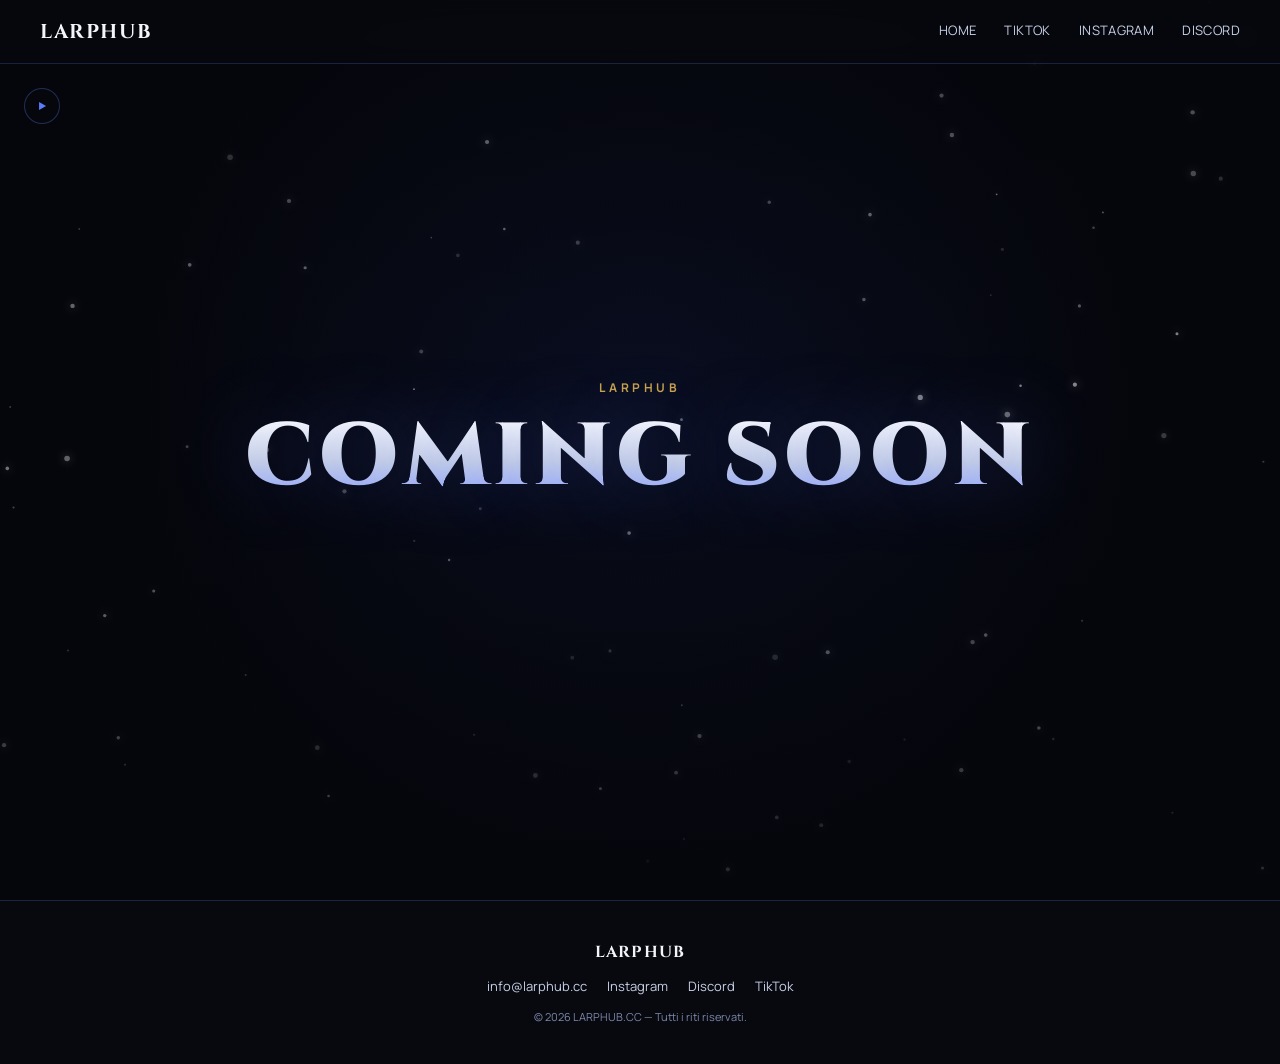
==== index.html @ a95a3c9d "Add files via upload" ====
<!DOCTYPE html>
<html lang="it">
<head>
<meta charset="UTF-8">
<meta name="viewport" content="width=device-width, initial-scale=1.0">
<meta http-equiv="X-Content-Type-Options" content="nosniff">
<title>LARPHUB.CC — L'Armeria Apre Presto</title>
<meta name="description" content="LARPHUB.CC — Armatura, regalia e reliquie per il sovrano LARP moderno. In arrivo.">
<link rel="preconnect" href="https://fonts.googleapis.com">
<link rel="preconnect" href="https://fonts.gstatic.com" crossorigin>
<link href="https://fonts.googleapis.com/css2?family=Cinzel:wght@600;700;900&family=Manrope:wght@400;500;600;700&display=swap" rel="stylesheet">
<link rel="stylesheet" href="css/style.css">
</head>

<body>
  <header class="navbar">
    <a href="#" class="nav-logo">LARPHUB</a>
    <nav class="nav-links">
      <a href="#coming-soon">Home</a>
      <a href="https://www.tiktok.com/@larpinghub">TikTok</a>
      <a href="https://www.instagram.com/larphub.cc/">Instagram</a>
      <a href="https://discord.gg/CJtzTNgUw">Discord</a>
    </nav>
  </header>

  <main class="hero" id="coming-soon">
    <canvas id="snow-canvas"></canvas>

    

    <video class="hero-video" autoplay muted loop playsinline poster="img/poster.jpg">
      <source src="video/hero.mp4" type="video/mp4">
    </video>
    <div class="hero-overlay"></div>


    <div class="audio-player" id="audioPlayer">
     <svg id="playIcon" viewBox="0 0 24 24" width="14" height="14"><path d="M7 5v14l12-7z" fill="currentColor"/></svg>
     <svg id="pauseIcon" viewBox="0 0 24 24" width="14" height="14" style="display:none"><path d="M6 5h4v14H6zM14 5h4v14h-4z" fill="currentColor"/></svg>
   </div>
   <audio id="bgSong" src="song/song.mp3" loop autoplay></audio>


    <div class="hero-content">
      <h2 class="hero-eyebrow">Larphub</h2>
      <h1 class="hero-title">COMING SOON</h1>
    </div>
  </main>

  <footer class="site-footer" id="footer">
    <div class="footer-logo">LARPHUB</div>
    <div class="footer-links">
      <a href="mailto:info@larphub.cc">info@larphub.cc</a>
      <a href="https://www.instagram.com/larphub.cc/" target="_blank" rel="noopener">Instagram</a>
      <a href="https://discord.gg/CJtzTNgUw" target="_blank" rel="noopener">Discord</a>
      <a href="https://www.tiktok.com/@larpinghub" target="_blank" rel="noopener">TikTok</a>
    </div>

    <div class="footer-rights">© 2026 LARPHUB.CC — Tutti i riti riservati.</div>
  </footer>
  
  <script src="js/main.js"></script>
</body>
</html>
---- css/style.css ----
:root{
  --void:#05060c;
  --nav-bg:#08090f;
  --panel-border:rgba(96,132,255,.22);
  --sapphire:#3b5fff;
  --glow:#5c7cff;
  --silver:#c7d0e6;
  --silver-dim:#7c88ab;
  --bone:#f3f5fb;
  --gold:#c9a24b;
}

*{ margin:0; padding:0; box-sizing:border-box; }

html,body{
  height:100%;
  background:var(--void);
  color:var(--bone);
  font-family:'Manrope',sans-serif;
}

/* ===== NAVBAR ===== */
.navbar{
  position:fixed;
  top:0; left:0; right:0;
  z-index:10;
  display:flex;
  align-items:center;
  justify-content:space-between;
  padding:18px 40px;
  background:rgba(8,9,15,.85);
  border-bottom:1px solid var(--panel-border);
  backdrop-filter:blur(10px);
  -webkit-backdrop-filter:blur(10px);
}

#snow-canvas{
  position:absolute;
  inset:0;
  pointer-events:none;
  z-index:1;
}

.nav-logo{
  font-family:'Cinzel',serif;
  font-weight:700;
  font-size:20px;
  letter-spacing:.08em;
  color:var(--bone);
  text-decoration:none;
}

.nav-links{
  display:flex;
  gap:28px;
}

.nav-links a{
  color:var(--silver);
  text-decoration:none;
  font-size:13px;
  letter-spacing:.03em;
  text-transform:uppercase;
  position:relative;
  padding-bottom:4px;
  transition:color .2s ease;
}

.nav-links a::after{
  content:"";
  position:absolute;
  left:0; bottom:0;
  width:0%;
  height:1px;
  background:var(--glow);
  transition:width .25s ease;
}

.nav-links a:hover{ color:var(--bone); }
.nav-links a:hover::after{ width:100%; }

/* ===== HERO (video + coming soon) ===== */
.hero{
  position:relative;
  min-height:100vh;
  display:flex;
  align-items:center;
  justify-content:center;
  overflow:hidden;
}

.hero-video{
  position:absolute;
  inset:0;
  width:100%;
  height:100%;
  object-fit:cover;
  z-index:0;
  background:var(--void); /* fallback finché il video non carica */
}

.hero-overlay{
  position:absolute;
  inset:0;
  z-index:1;
  background:
    linear-gradient(180deg, rgba(5,6,12,.75) 0%, rgba(5,6,12,.45) 40%, rgba(5,6,12,.85) 100%),
    radial-gradient(60vw 60vw at 50% 45%, rgba(59,95,255,.15), transparent 65%);
}

.hero-content{
  position:relative;
  z-index:2;
  text-align:center;
  padding:0 24px;
  animation:fadeUp 1s cubic-bezier(.16,1,.3,1) both;
}

.hero-eyebrow{
  font-size:12px;
  letter-spacing:.3em;
  text-transform:uppercase;
  color:var(--gold);
  margin-bottom:18px;
}

.hero-title{
  font-family:'Cinzel',serif;
  font-weight:900;
  font-size:clamp(2.6rem, 9vw, 5.5rem);
  letter-spacing:.05em;
  line-height:1;
  background:linear-gradient(180deg, #ffffff 0%, var(--silver) 55%, #8fa3ff 100%);
  -webkit-background-clip:text;
  background-clip:text;
  color:transparent;
  text-shadow:0 0 80px rgba(92,124,255,.3);
  margin-bottom:20px;
}

.hero-sub{
  max-width:460px;
  margin:0 auto;
  font-size:15px;
  line-height:1.6;
  color:var(--silver);
}

@keyframes fadeUp{
  from{ opacity:0; transform:translateY(16px); }
  to{ opacity:1; transform:translateY(0); }
}

.audio-player{
  position:absolute;
  top:88px;
  left:24px;
  z-index:4;
  width:36px;
  height:36px;
  display:flex;
  align-items:center;
  justify-content:center;
  background:rgba(8,9,15,.85);
  border:1px solid rgba(96,132,255,.3);
  border-radius:50%;
  color:var(--glow);
  cursor:pointer;
  backdrop-filter:blur(10px);
  -webkit-backdrop-filter:blur(10px);
  transition:border-color .2s ease, transform .15s ease;
}

.audio-player:hover{
  border-color:var(--sapphire);
  transform:translateY(-1px);
}

/* ===== FOOTER ===== */
.site-footer{
  position:relative;
  z-index:2;
  display:flex;
  flex-direction:column;
  align-items:center;
  gap:14px;
  padding:40px 24px;
  background:var(--nav-bg);
  border-top:1px solid var(--panel-border);
  text-align:center;
}

.footer-logo{
  font-family:'Cinzel',serif;
  font-weight:700;
  font-size:16px;
  letter-spacing:.08em;
  color:var(--bone);
}

.footer-links{
  display:flex;
  flex-wrap:wrap;
  justify-content:center;
  gap:20px;
}

.footer-links a{
  color:var(--silver);
  text-decoration:none;
  font-size:13px;
  transition:color .2s ease;
}
.footer-links a:hover{ color:var(--glow); }

.footer-rights{
  font-size:11px;
  color:var(--silver-dim);
}

/* ===== responsive ===== */
@media (max-width:640px){
  .navbar{ padding:14px 20px; }
  .nav-links{ gap:16px; }
  .nav-links a{ font-size:11px; }
}

/* ===== reduced motion ===== */
@media (prefers-reduced-motion: reduce){
  *{ animation-duration:.001ms !important; transition-duration:.001ms !important; }
}
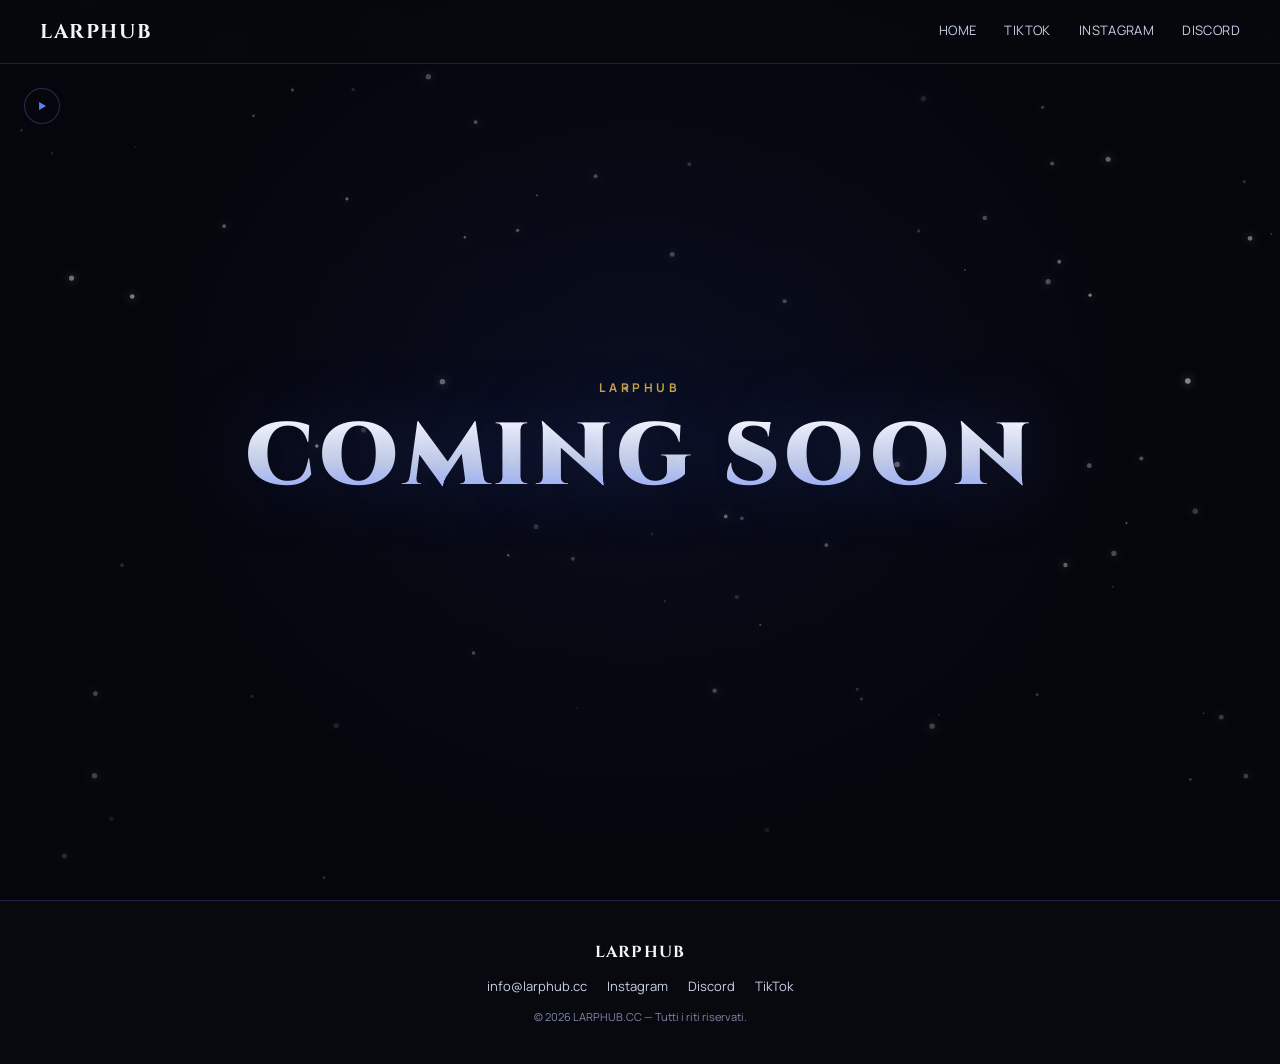
==== commit 57001a9e: "Modify title and meta description in index.html Updated title and description meta tags for LARPHUB." ====
--- a/index.html
+++ b/index.html
@@ -4,8 +4,9 @@
 <meta charset="UTF-8">
 <meta name="viewport" content="width=device-width, initial-scale=1.0">
 <meta http-equiv="X-Content-Type-Options" content="nosniff">
-<title>LARPHUB.CC — L'Armeria Apre Presto</title>
-<meta name="description" content="LARPHUB.CC — Armatura, regalia e reliquie per il sovrano LARP moderno. In arrivo.">
+<title>LARPHUB</title>
+<meta name="description" content="LARPHUB.CC — There is no limit to the larp.">
+<meta property="og:image" content="https://larphub.cc/img/logo.png" />
 <link rel="preconnect" href="https://fonts.googleapis.com">
 <link rel="preconnect" href="https://fonts.gstatic.com" crossorigin>
 <link href="https://fonts.googleapis.com/css2?family=Cinzel:wght@600;700;900&family=Manrope:wght@400;500;600;700&display=swap" rel="stylesheet">
@@ -61,4 +62,4 @@
   
   <script src="js/main.js"></script>
 </body>
-</html>+</html>
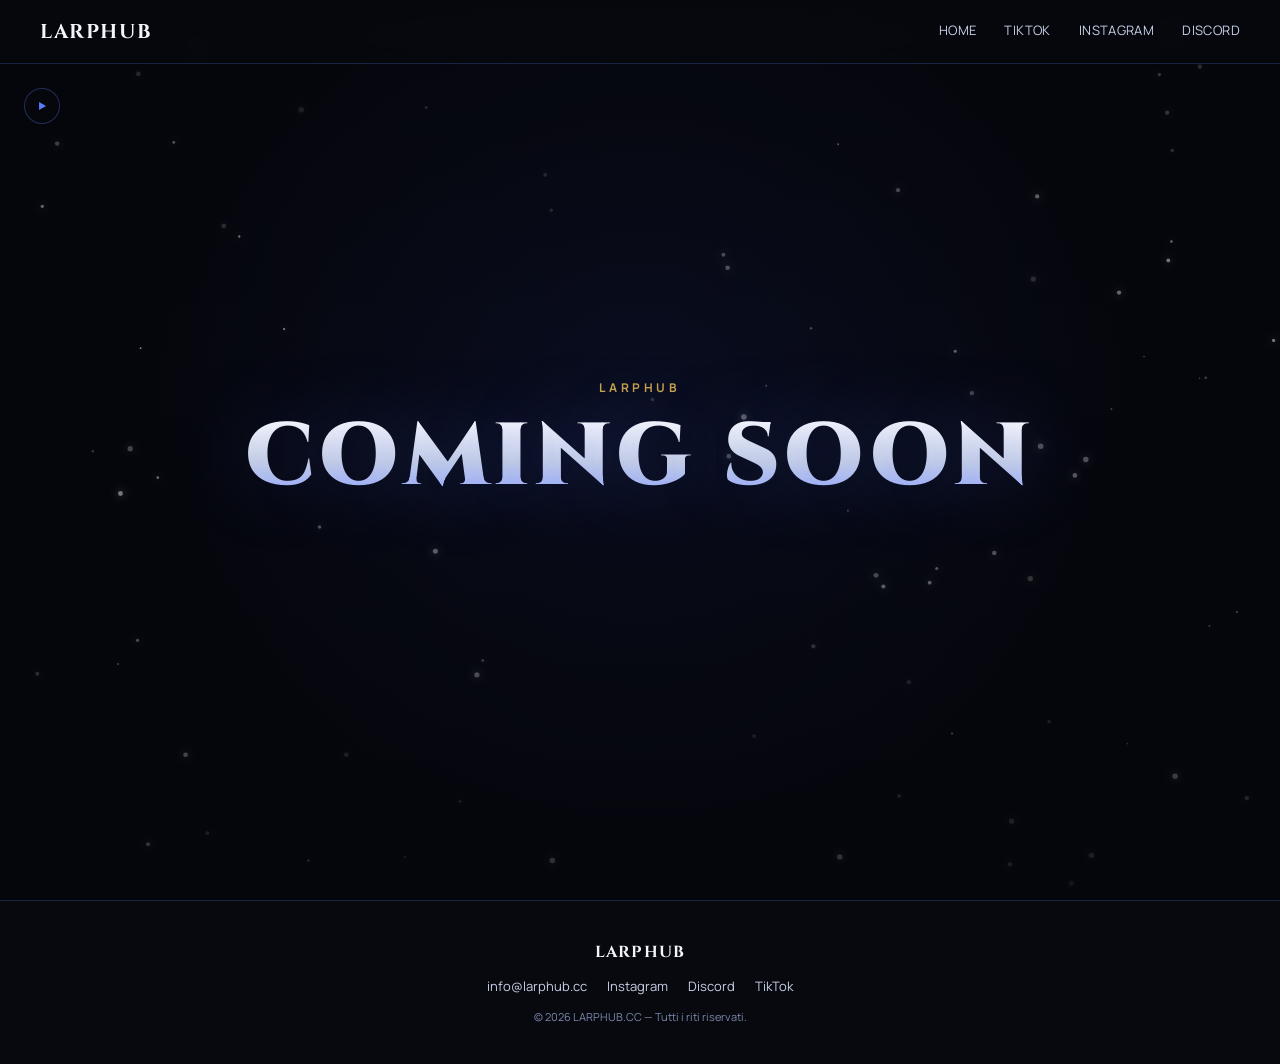
==== commit 4eef57a1: "Add favicon link and update meta description Add favicon and update meta description for SEO." ====
--- a/index.html
+++ b/index.html
@@ -5,6 +5,7 @@
 <meta name="viewport" content="width=device-width, initial-scale=1.0">
 <meta http-equiv="X-Content-Type-Options" content="nosniff">
 <title>LARPHUB</title>
+<link rel="icon" href="img/logo.png">
 <meta name="description" content="LARPHUB.CC — There is no limit to the larp.">
 <meta property="og:image" content="https://larphub.cc/img/logo.png" />
 <link rel="preconnect" href="https://fonts.googleapis.com">
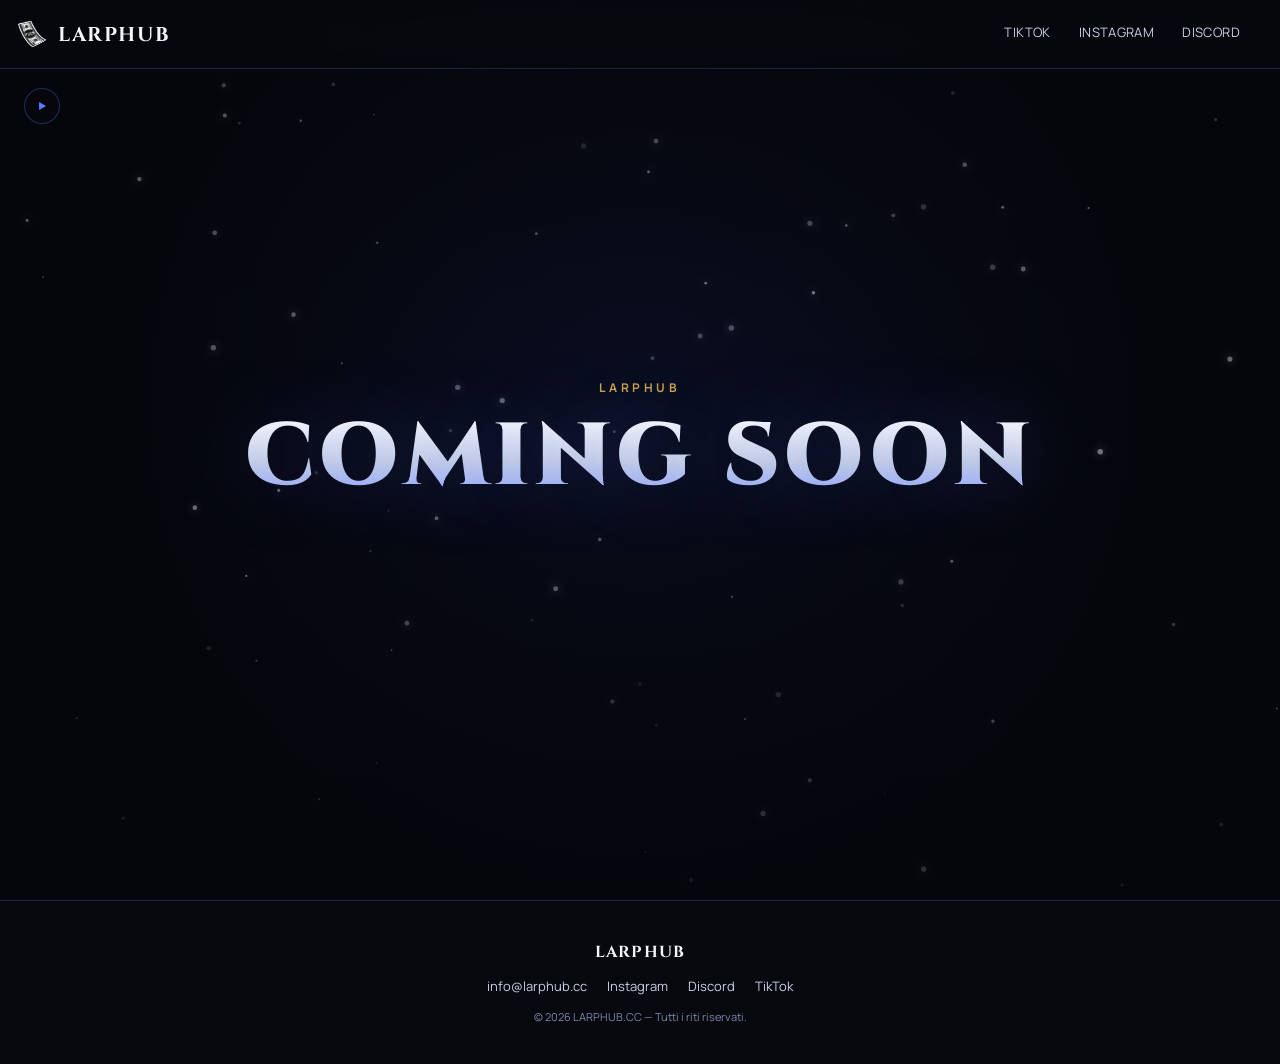
==== commit f324c914: "Refactor HTML structure and improve logo display" ====
--- a/index.html
+++ b/index.html
@@ -5,8 +5,8 @@
 <meta name="viewport" content="width=device-width, initial-scale=1.0">
 <meta http-equiv="X-Content-Type-Options" content="nosniff">
 <title>LARPHUB</title>
+<meta name="description" content="LARPHUB.CC — There is no limit to the larp.">
 <link rel="icon" href="img/logo.png">
-<meta name="description" content="LARPHUB.CC — There is no limit to the larp.">
 <meta property="og:image" content="https://larphub.cc/img/logo.png" />
 <link rel="preconnect" href="https://fonts.googleapis.com">
 <link rel="preconnect" href="https://fonts.gstatic.com" crossorigin>
@@ -16,9 +16,11 @@
 
 <body>
   <header class="navbar">
-    <a href="#" class="nav-logo">LARPHUB</a>
+    <a href="#" class="nav-logo">
+  <img src="img/logo.png" alt="Larphub logo" class="nav-logo-img">
+  LARPHUB
+</a>
     <nav class="nav-links">
-      <a href="#coming-soon">Home</a>
       <a href="https://www.tiktok.com/@larpinghub">TikTok</a>
       <a href="https://www.instagram.com/larphub.cc/">Instagram</a>
       <a href="https://discord.gg/CJtzTNgUw">Discord</a>
--- a/css/style.css
+++ b/css/style.css
@@ -28,6 +28,7 @@
   align-items:center;
   justify-content:space-between;
   padding:18px 40px;
+  padding-left: 16px;
   background:rgba(8,9,15,.85);
   border-bottom:1px solid var(--panel-border);
   backdrop-filter:blur(10px);
@@ -74,6 +75,17 @@
   height:1px;
   background:var(--glow);
   transition:width .25s ease;
+}
+
+.nav-logo {
+  display: flex;
+  align-items: center;
+  gap: 10px;
+}
+
+.nav-logo-img {
+  height: 32px;
+  width: auto;
 }
 
 .nav-links a:hover{ color:var(--bone); }
@@ -228,4 +240,4 @@
 /* ===== reduced motion ===== */
 @media (prefers-reduced-motion: reduce){
   *{ animation-duration:.001ms !important; transition-duration:.001ms !important; }
-}+}
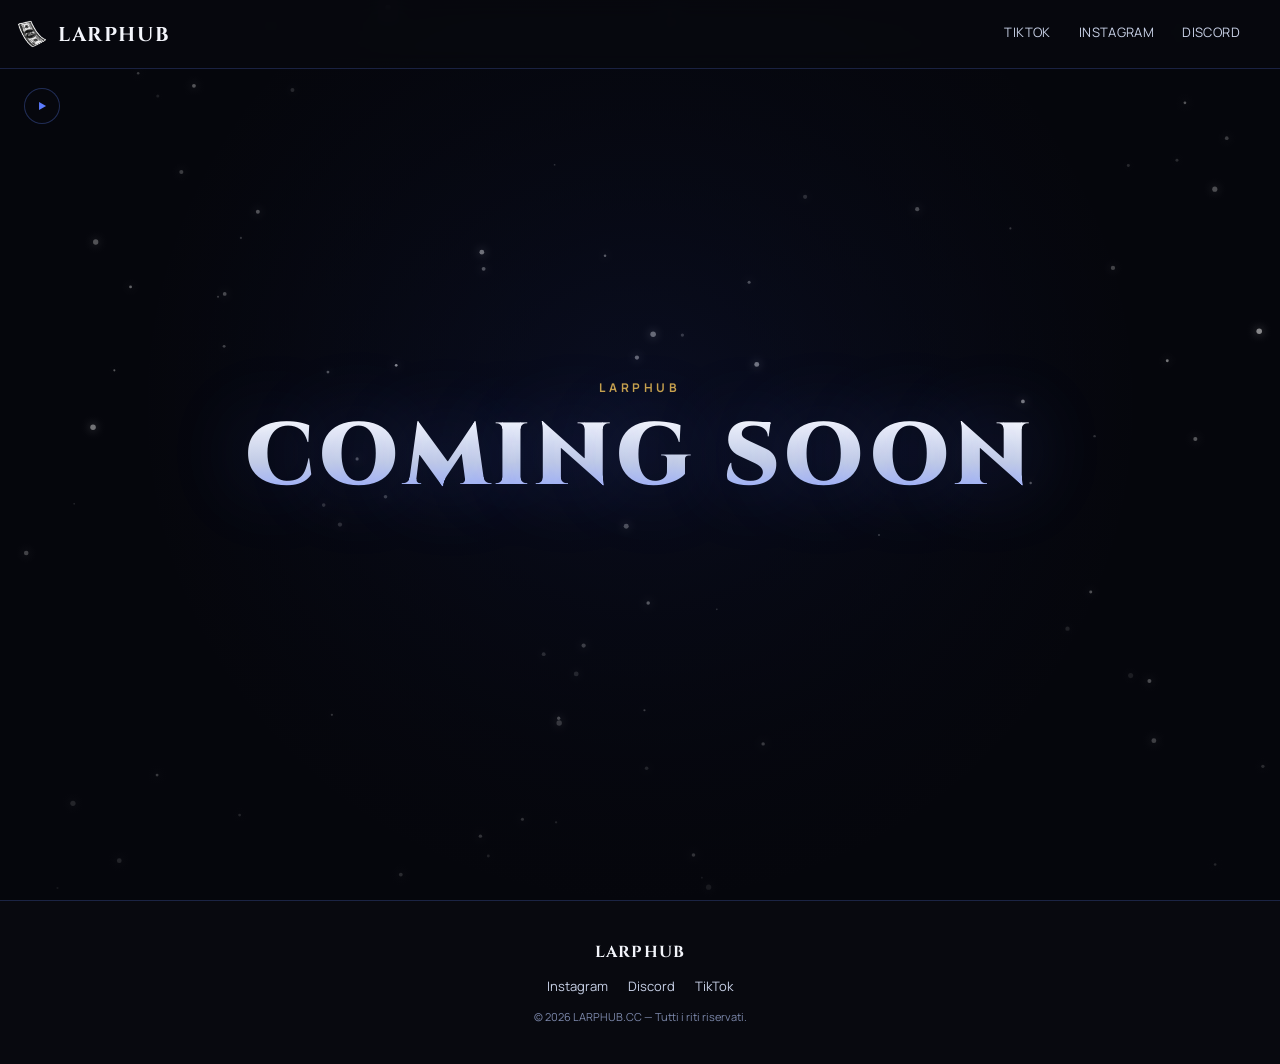
==== commit b59ce18b: "Remove email link from site footer Removed email link from footer." ====
--- a/index.html
+++ b/index.html
@@ -54,7 +54,6 @@
   <footer class="site-footer" id="footer">
     <div class="footer-logo">LARPHUB</div>
     <div class="footer-links">
-      <a href="mailto:info@larphub.cc">info@larphub.cc</a>
       <a href="https://www.instagram.com/larphub.cc/" target="_blank" rel="noopener">Instagram</a>
       <a href="https://discord.gg/CJtzTNgUw" target="_blank" rel="noopener">Discord</a>
       <a href="https://www.tiktok.com/@larpinghub" target="_blank" rel="noopener">TikTok</a>
--- a/css/style.css
+++ b/css/style.css
@@ -1,243 +1 @@
-:root{
-  --void:#05060c;
-  --nav-bg:#08090f;
-  --panel-border:rgba(96,132,255,.22);
-  --sapphire:#3b5fff;
-  --glow:#5c7cff;
-  --silver:#c7d0e6;
-  --silver-dim:#7c88ab;
-  --bone:#f3f5fb;
-  --gold:#c9a24b;
-}
-
-*{ margin:0; padding:0; box-sizing:border-box; }
-
-html,body{
-  height:100%;
-  background:var(--void);
-  color:var(--bone);
-  font-family:'Manrope',sans-serif;
-}
-
-/* ===== NAVBAR ===== */
-.navbar{
-  position:fixed;
-  top:0; left:0; right:0;
-  z-index:10;
-  display:flex;
-  align-items:center;
-  justify-content:space-between;
-  padding:18px 40px;
-  padding-left: 16px;
-  background:rgba(8,9,15,.85);
-  border-bottom:1px solid var(--panel-border);
-  backdrop-filter:blur(10px);
-  -webkit-backdrop-filter:blur(10px);
-}
-
-#snow-canvas{
-  position:absolute;
-  inset:0;
-  pointer-events:none;
-  z-index:1;
-}
-
-.nav-logo{
-  font-family:'Cinzel',serif;
-  font-weight:700;
-  font-size:20px;
-  letter-spacing:.08em;
-  color:var(--bone);
-  text-decoration:none;
-}
-
-.nav-links{
-  display:flex;
-  gap:28px;
-}
-
-.nav-links a{
-  color:var(--silver);
-  text-decoration:none;
-  font-size:13px;
-  letter-spacing:.03em;
-  text-transform:uppercase;
-  position:relative;
-  padding-bottom:4px;
-  transition:color .2s ease;
-}
-
-.nav-links a::after{
-  content:"";
-  position:absolute;
-  left:0; bottom:0;
-  width:0%;
-  height:1px;
-  background:var(--glow);
-  transition:width .25s ease;
-}
-
-.nav-logo {
-  display: flex;
-  align-items: center;
-  gap: 10px;
-}
-
-.nav-logo-img {
-  height: 32px;
-  width: auto;
-}
-
-.nav-links a:hover{ color:var(--bone); }
-.nav-links a:hover::after{ width:100%; }
-
-/* ===== HERO (video + coming soon) ===== */
-.hero{
-  position:relative;
-  min-height:100vh;
-  display:flex;
-  align-items:center;
-  justify-content:center;
-  overflow:hidden;
-}
-
-.hero-video{
-  position:absolute;
-  inset:0;
-  width:100%;
-  height:100%;
-  object-fit:cover;
-  z-index:0;
-  background:var(--void); /* fallback finché il video non carica */
-}
-
-.hero-overlay{
-  position:absolute;
-  inset:0;
-  z-index:1;
-  background:
-    linear-gradient(180deg, rgba(5,6,12,.75) 0%, rgba(5,6,12,.45) 40%, rgba(5,6,12,.85) 100%),
-    radial-gradient(60vw 60vw at 50% 45%, rgba(59,95,255,.15), transparent 65%);
-}
-
-.hero-content{
-  position:relative;
-  z-index:2;
-  text-align:center;
-  padding:0 24px;
-  animation:fadeUp 1s cubic-bezier(.16,1,.3,1) both;
-}
-
-.hero-eyebrow{
-  font-size:12px;
-  letter-spacing:.3em;
-  text-transform:uppercase;
-  color:var(--gold);
-  margin-bottom:18px;
-}
-
-.hero-title{
-  font-family:'Cinzel',serif;
-  font-weight:900;
-  font-size:clamp(2.6rem, 9vw, 5.5rem);
-  letter-spacing:.05em;
-  line-height:1;
-  background:linear-gradient(180deg, #ffffff 0%, var(--silver) 55%, #8fa3ff 100%);
-  -webkit-background-clip:text;
-  background-clip:text;
-  color:transparent;
-  text-shadow:0 0 80px rgba(92,124,255,.3);
-  margin-bottom:20px;
-}
-
-.hero-sub{
-  max-width:460px;
-  margin:0 auto;
-  font-size:15px;
-  line-height:1.6;
-  color:var(--silver);
-}
-
-@keyframes fadeUp{
-  from{ opacity:0; transform:translateY(16px); }
-  to{ opacity:1; transform:translateY(0); }
-}
-
-.audio-player{
-  position:absolute;
-  top:88px;
-  left:24px;
-  z-index:4;
-  width:36px;
-  height:36px;
-  display:flex;
-  align-items:center;
-  justify-content:center;
-  background:rgba(8,9,15,.85);
-  border:1px solid rgba(96,132,255,.3);
-  border-radius:50%;
-  color:var(--glow);
-  cursor:pointer;
-  backdrop-filter:blur(10px);
-  -webkit-backdrop-filter:blur(10px);
-  transition:border-color .2s ease, transform .15s ease;
-}
-
-.audio-player:hover{
-  border-color:var(--sapphire);
-  transform:translateY(-1px);
-}
-
-/* ===== FOOTER ===== */
-.site-footer{
-  position:relative;
-  z-index:2;
-  display:flex;
-  flex-direction:column;
-  align-items:center;
-  gap:14px;
-  padding:40px 24px;
-  background:var(--nav-bg);
-  border-top:1px solid var(--panel-border);
-  text-align:center;
-}
-
-.footer-logo{
-  font-family:'Cinzel',serif;
-  font-weight:700;
-  font-size:16px;
-  letter-spacing:.08em;
-  color:var(--bone);
-}
-
-.footer-links{
-  display:flex;
-  flex-wrap:wrap;
-  justify-content:center;
-  gap:20px;
-}
-
-.footer-links a{
-  color:var(--silver);
-  text-decoration:none;
-  font-size:13px;
-  transition:color .2s ease;
-}
-.footer-links a:hover{ color:var(--glow); }
-
-.footer-rights{
-  font-size:11px;
-  color:var(--silver-dim);
-}
-
-/* ===== responsive ===== */
-@media (max-width:640px){
-  .navbar{ padding:14px 20px; }
-  .nav-links{ gap:16px; }
-  .nav-links a{ font-size:11px; }
-}
-
-/* ===== reduced motion ===== */
-@media (prefers-reduced-motion: reduce){
-  *{ animation-duration:.001ms !important; transition-duration:.001ms !important; }
-}
+.nav-links a:hover,.nav-logo,body,html{color:var(--bone)}.footer-logo,.hero-title,.nav-logo{font-family:Cinzel,serif}.footer-links a,.nav-links a{text-decoration:none;font-size:13px;transition:color .2s}:root{--void:#05060c;--nav-bg:#08090f;--panel-border:rgba(96,132,255,.22);--sapphire:#3b5fff;--glow:#5c7cff;--silver:#c7d0e6;--silver-dim:#7c88ab;--bone:#f3f5fb;--gold:#c9a24b}*{margin:0;padding:0;box-sizing:border-box}body,html{height:100%;background:var(--void);font-family:Manrope,sans-serif}.navbar{position:fixed;top:0;left:0;right:0;z-index:10;display:flex;align-items:center;justify-content:space-between;padding:18px 40px 18px 16px;background:rgba(8,9,15,.85);border-bottom:1px solid var(--panel-border);backdrop-filter:blur(10px);-webkit-backdrop-filter:blur(10px)}.hero,.nav-logo{align-items:center;display:flex}#snow-canvas{position:absolute;inset:0;pointer-events:none;z-index:1}.nav-links{display:flex;gap:28px}.nav-links a{color:var(--silver);letter-spacing:.03em;text-transform:uppercase;position:relative;padding-bottom:4px}.nav-links a::after{content:"";position:absolute;left:0;bottom:0;width:0%;height:1px;background:var(--glow);transition:width .25s}.nav-logo{font-weight:700;font-size:20px;letter-spacing:.08em;text-decoration:none;gap:10px}.nav-logo-img{height:32px;width:auto}.nav-links a:hover::after{width:100%}.hero{position:relative;min-height:100vh;justify-content:center;overflow:hidden}.hero-overlay,.hero-video{position:absolute;inset:0}.hero-video{width:100%;height:100%;object-fit:cover;z-index:0;background:var(--void)}.hero-overlay{z-index:1;background:linear-gradient(180deg,rgba(5,6,12,.75) 0,rgba(5,6,12,.45) 40%,rgba(5,6,12,.85) 100%),radial-gradient(60vw 60vw at 50% 45%,rgba(59,95,255,.15),transparent 65%)}.hero-content{position:relative;z-index:2;text-align:center;padding:0 24px;animation:1s cubic-bezier(.16,1,.3,1) both fadeUp}.hero-eyebrow{font-size:12px;letter-spacing:.3em;text-transform:uppercase;color:var(--gold);margin-bottom:18px}.hero-title{font-weight:900;font-size:clamp(2.6rem, 9vw, 5.5rem);letter-spacing:.05em;line-height:1;background:linear-gradient(180deg,#fff 0,var(--silver) 55%,#8fa3ff 100%);-webkit-background-clip:text;background-clip:text;color:transparent;text-shadow:0 0 80px rgba(92,124,255,.3);margin-bottom:20px}.hero-sub{max-width:460px;margin:0 auto;font-size:15px;line-height:1.6;color:var(--silver)}.audio-player,.footer-links a:hover{color:var(--glow)}@keyframes fadeUp{from{opacity:0;transform:translateY(16px)}to{opacity:1;transform:translateY(0)}}.audio-player{position:absolute;top:88px;left:24px;z-index:4;width:36px;height:36px;display:flex;align-items:center;justify-content:center;background:rgba(8,9,15,.85);border:1px solid rgba(96,132,255,.3);border-radius:50%;cursor:pointer;backdrop-filter:blur(10px);-webkit-backdrop-filter:blur(10px);transition:border-color .2s,transform .15s}.audio-player:hover{border-color:var(--sapphire);transform:translateY(-1px)}.site-footer{position:relative;z-index:2;display:flex;flex-direction:column;align-items:center;gap:14px;padding:40px 24px;background:var(--nav-bg);border-top:1px solid var(--panel-border);text-align:center}.footer-logo{font-weight:700;font-size:16px;letter-spacing:.08em;color:var(--bone)}.footer-links{display:flex;flex-wrap:wrap;justify-content:center;gap:20px}.footer-links a{color:var(--silver)}.footer-rights{font-size:11px;color:var(--silver-dim)}@media (max-width:640px){.navbar{padding:14px 20px}.nav-links{gap:16px}.nav-links a{font-size:11px}}@media (prefers-reduced-motion:reduce){*{animation-duration:NaNs!important;transition-duration:NaNs!important}}
